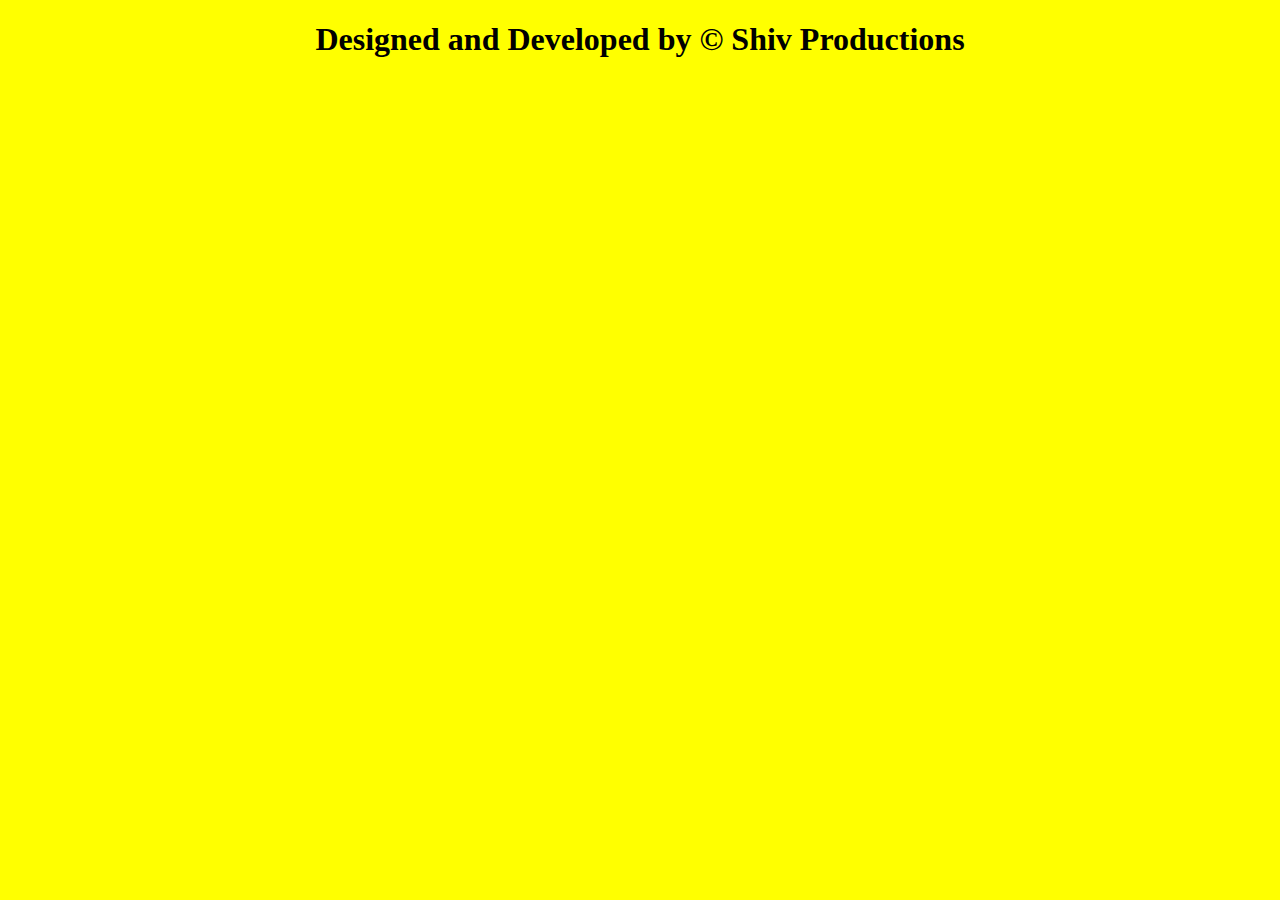
==== FSD_AIML_A/HTML/footer.html @ c6b1cecf "added footer" ====
<!DOCTYPE html>
<html lang="en">
<head>
    <meta charset="UTF-8">
    <meta name="viewport" content="width=device-width, initial-scale=1.0">
    <title>Document</title>
</head>
<body bgcolor="yellow"> 
    <h1><center>Designed and Developed by &copy; Shiv Productions</center></h1>
</body>
</html>
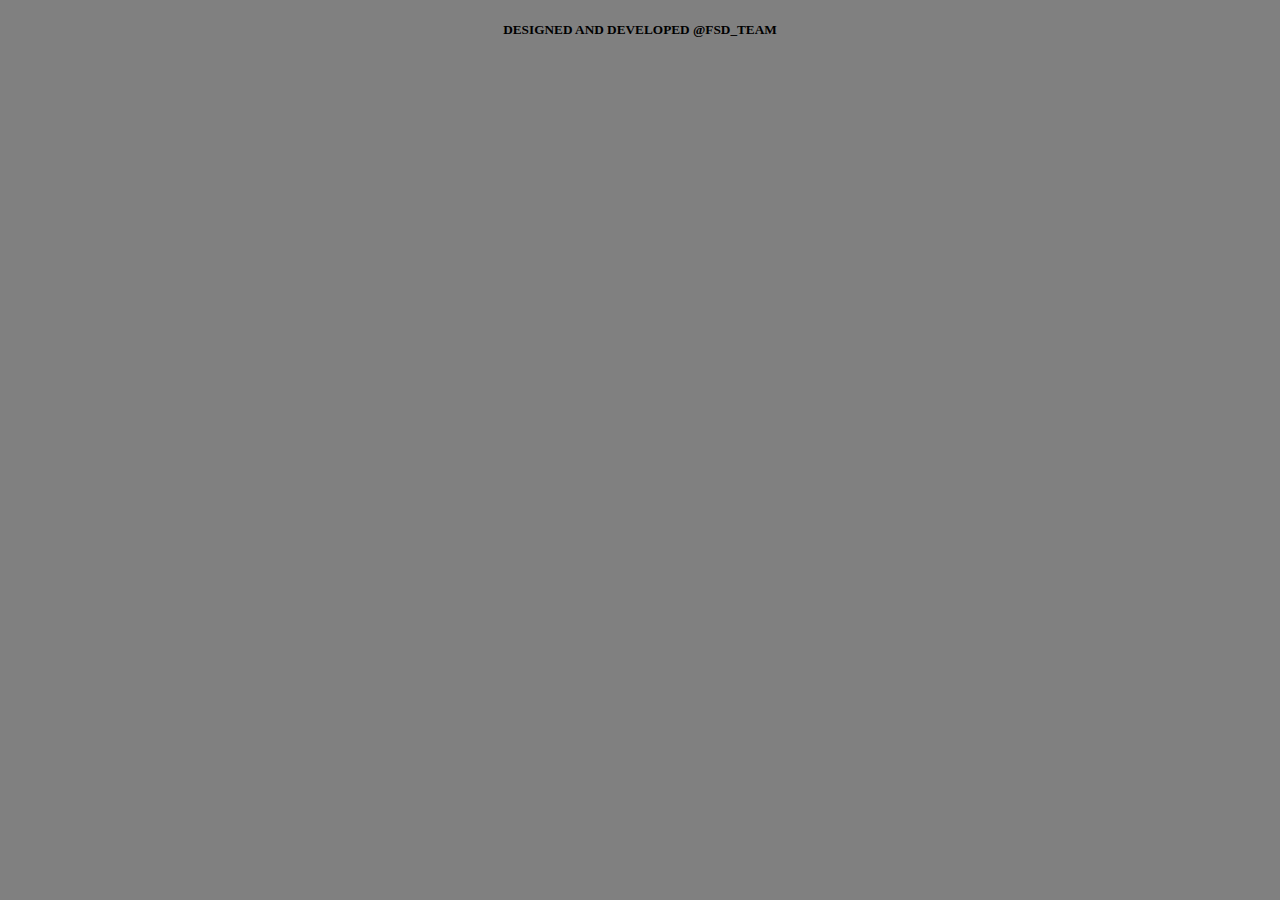
==== commit 8c4ac7fb: "added js" ====
--- a/FSD_AIML_A/HTML/footer.html
+++ b/FSD_AIML_A/HTML/footer.html
@@ -5,7 +5,7 @@
     <meta name="viewport" content="width=device-width, initial-scale=1.0">
     <title>Document</title>
 </head>
-<body bgcolor="yellow"> 
-    <h1><center>Designed and Developed by &copy; Shiv Productions</center></h1>
+<body style="background-color: grey;">
+    <center><h5>DESIGNED AND DEVELOPED @FSD_TEAM</h5></center>
 </body>
 </html>